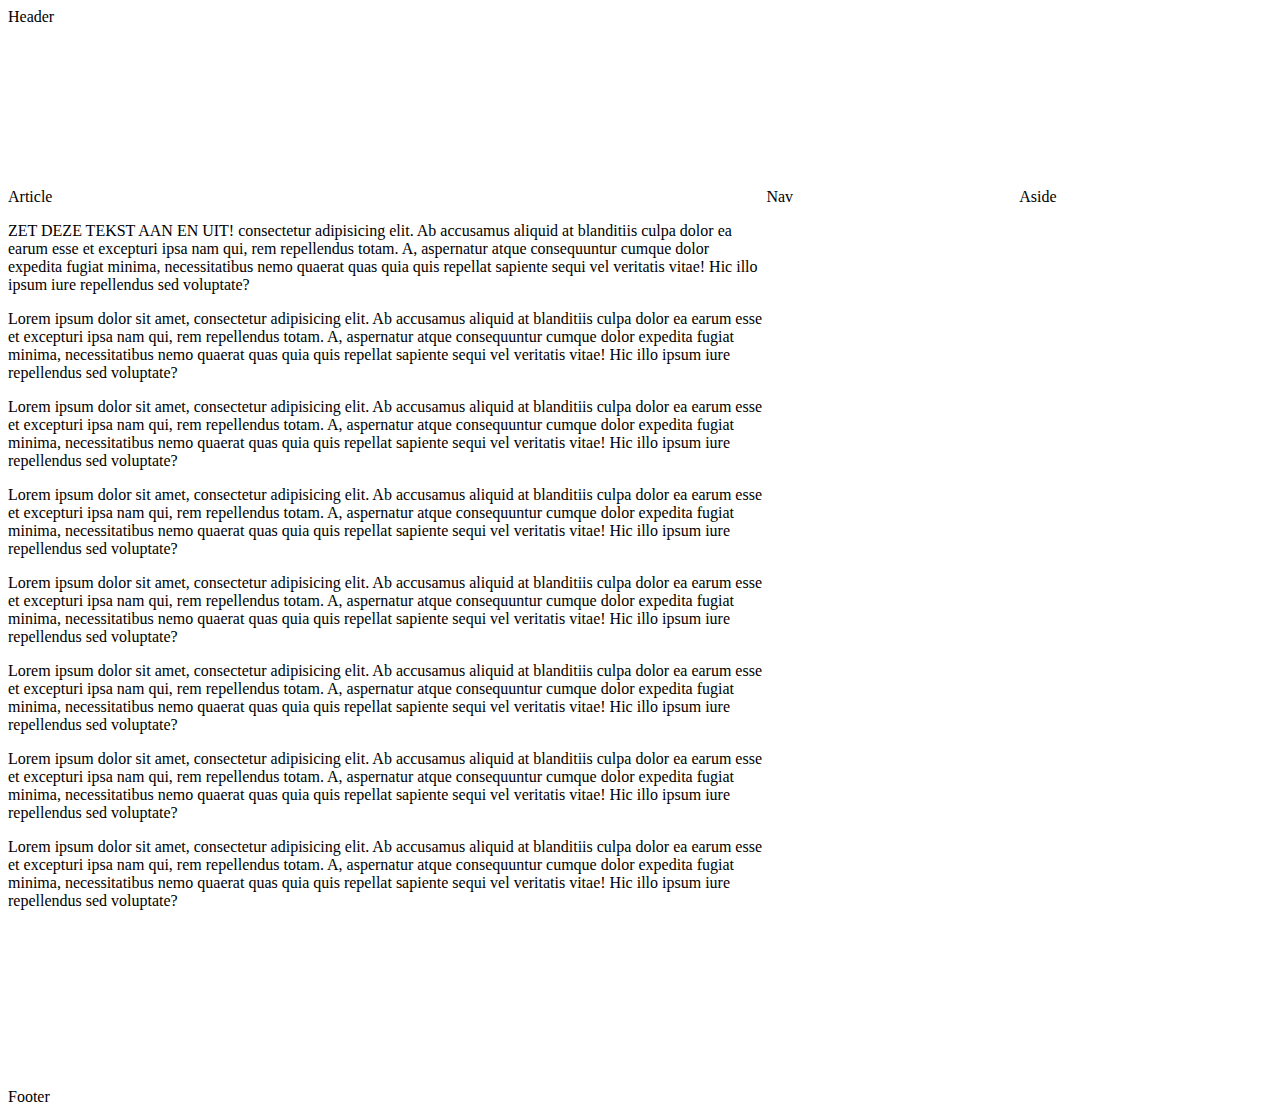
==== deel-2-flexbox-layout/opdracht-1/index.html @ dcecec0c "deel2 opdr 1" ====
<!DOCTYPE html>
<html lang="en">
<head>
    <meta charset="UTF-8">
    <link rel="stylesheet" href="../styles/global-styles.css">
    <link rel="stylesheet" href="styles/styles.css">
    <title>Flexbox-opdracht: layouts maken (1)</title>
</head>
<body>
<header>Header</header>
<main>
    <article>
        Article
        <p>ZET DEZE TEKST AAN EN UIT! consectetur adipisicing elit. Ab accusamus aliquid at blanditiis culpa dolor ea
            earum esse et excepturi ipsa nam qui, rem repellendus totam. A, aspernatur atque consequuntur cumque dolor
            expedita fugiat minima, necessitatibus nemo quaerat quas quia quis repellat sapiente sequi vel veritatis
            vitae! Hic illo ipsum iure repellendus sed voluptate?</p>
        <p>Lorem ipsum dolor sit amet, consectetur adipisicing elit. Ab accusamus aliquid at blanditiis culpa dolor ea
            earum esse et excepturi ipsa nam qui, rem repellendus totam. A, aspernatur atque consequuntur cumque dolor
            expedita fugiat minima, necessitatibus nemo quaerat quas quia quis repellat sapiente sequi vel veritatis
            vitae! Hic illo ipsum iure repellendus sed voluptate?</p>
        <p>Lorem ipsum dolor sit amet, consectetur adipisicing elit. Ab accusamus aliquid at blanditiis culpa dolor ea
            earum esse et excepturi ipsa nam qui, rem repellendus totam. A, aspernatur atque consequuntur cumque dolor
            expedita fugiat minima, necessitatibus nemo quaerat quas quia quis repellat sapiente sequi vel veritatis
            vitae! Hic illo ipsum iure repellendus sed voluptate?</p>
        <p>Lorem ipsum dolor sit amet, consectetur adipisicing elit. Ab accusamus aliquid at blanditiis culpa dolor ea
            earum esse et excepturi ipsa nam qui, rem repellendus totam. A, aspernatur atque consequuntur cumque dolor
            expedita fugiat minima, necessitatibus nemo quaerat quas quia quis repellat sapiente sequi vel veritatis
            vitae! Hic illo ipsum iure repellendus sed voluptate?</p>
        <p>Lorem ipsum dolor sit amet, consectetur adipisicing elit. Ab accusamus aliquid at blanditiis culpa dolor ea
            earum esse et excepturi ipsa nam qui, rem repellendus totam. A, aspernatur atque consequuntur cumque dolor
            expedita fugiat minima, necessitatibus nemo quaerat quas quia quis repellat sapiente sequi vel veritatis
            vitae! Hic illo ipsum iure repellendus sed voluptate?</p>
        <p>Lorem ipsum dolor sit amet, consectetur adipisicing elit. Ab accusamus aliquid at blanditiis culpa dolor ea
            earum esse et excepturi ipsa nam qui, rem repellendus totam. A, aspernatur atque consequuntur cumque dolor
            expedita fugiat minima, necessitatibus nemo quaerat quas quia quis repellat sapiente sequi vel veritatis
            vitae! Hic illo ipsum iure repellendus sed voluptate?</p>
        <p>Lorem ipsum dolor sit amet, consectetur adipisicing elit. Ab accusamus aliquid at blanditiis culpa dolor ea
            earum esse et excepturi ipsa nam qui, rem repellendus totam. A, aspernatur atque consequuntur cumque dolor
            expedita fugiat minima, necessitatibus nemo quaerat quas quia quis repellat sapiente sequi vel veritatis
            vitae! Hic illo ipsum iure repellendus sed voluptate?</p>
        <p>Lorem ipsum dolor sit amet, consectetur adipisicing elit. Ab accusamus aliquid at blanditiis culpa dolor ea
            earum esse et excepturi ipsa nam qui, rem repellendus totam. A, aspernatur atque consequuntur cumque dolor
            expedita fugiat minima, necessitatibus nemo quaerat quas quia quis repellat sapiente sequi vel veritatis
            vitae! Hic illo ipsum iure repellendus sed voluptate?</p>
    </article>
    <nav>Nav</nav>
    <aside>Aside</aside>
  </main>
<footer>Footer</footer>
</body>
</html>
---- deel-2-flexbox-layout/opdracht-1/styles/styles.css ----
/*Schrijf hier jouw CSS*/
/*OPDRACHT1*/

body{
    display: flex;
    flex-direction: column;


}

header{
    flex-basis: 20vh;

}

main{
    display: flex;
    flex-direction: row;
    flex-basis: 100vh;

}

article{
    flex-basis: 60vw;
    flex-shrink: 1;
    flex-grow: 1;
}

nav{
    flex-basis: 20vw;
}

aside{
    flex-basis: 20vw;
}

footer{
    flex-basis: 80px 10vh;
}
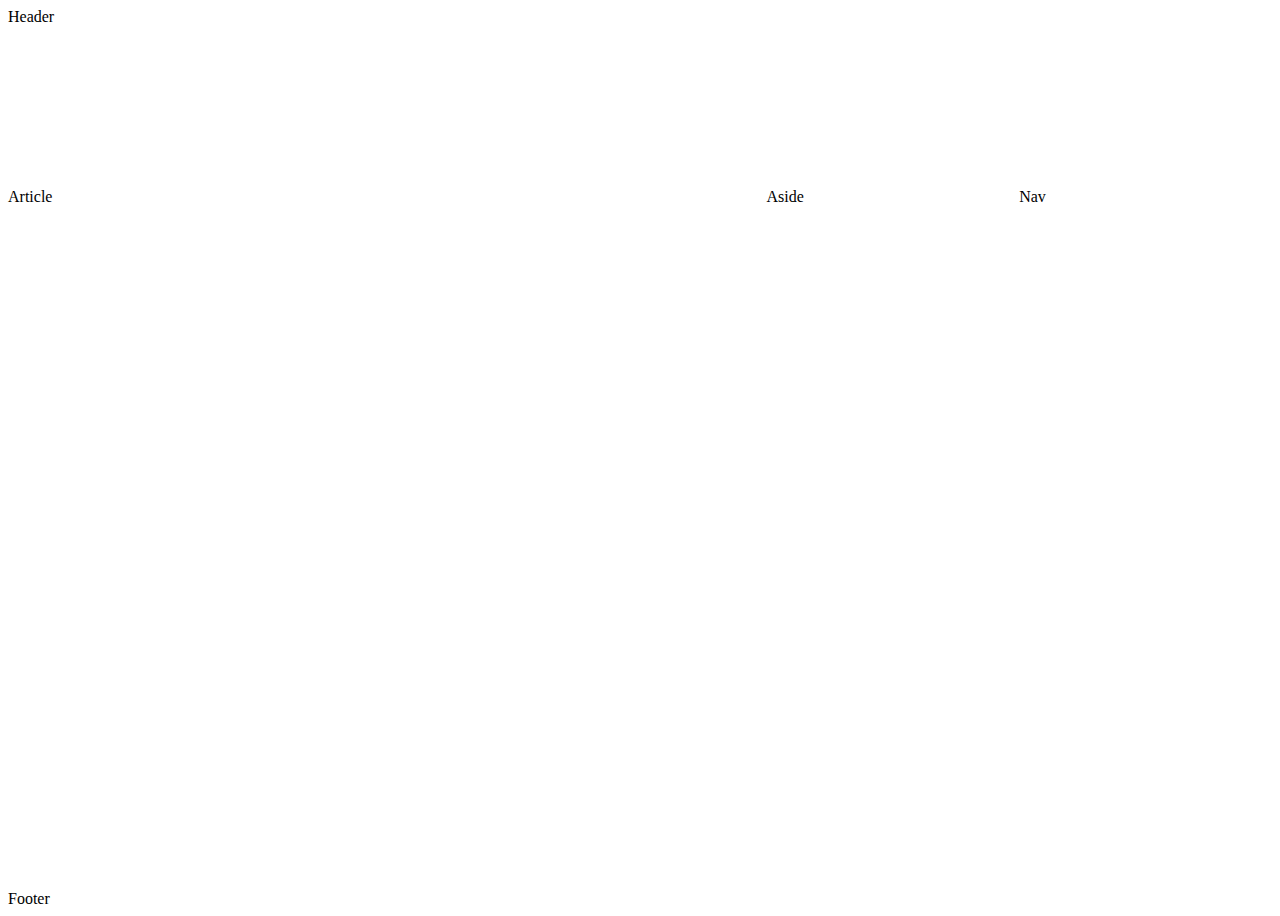
==== commit dd196524: "deel2 opdr1 body min height" ====
--- a/deel-2-flexbox-layout/opdracht-1/index.html
+++ b/deel-2-flexbox-layout/opdracht-1/index.html
@@ -11,38 +11,38 @@
 <main>
     <article>
         Article
-        <p>ZET DEZE TEKST AAN EN UIT! consectetur adipisicing elit. Ab accusamus aliquid at blanditiis culpa dolor ea
-            earum esse et excepturi ipsa nam qui, rem repellendus totam. A, aspernatur atque consequuntur cumque dolor
-            expedita fugiat minima, necessitatibus nemo quaerat quas quia quis repellat sapiente sequi vel veritatis
-            vitae! Hic illo ipsum iure repellendus sed voluptate?</p>
-        <p>Lorem ipsum dolor sit amet, consectetur adipisicing elit. Ab accusamus aliquid at blanditiis culpa dolor ea
-            earum esse et excepturi ipsa nam qui, rem repellendus totam. A, aspernatur atque consequuntur cumque dolor
-            expedita fugiat minima, necessitatibus nemo quaerat quas quia quis repellat sapiente sequi vel veritatis
-            vitae! Hic illo ipsum iure repellendus sed voluptate?</p>
-        <p>Lorem ipsum dolor sit amet, consectetur adipisicing elit. Ab accusamus aliquid at blanditiis culpa dolor ea
-            earum esse et excepturi ipsa nam qui, rem repellendus totam. A, aspernatur atque consequuntur cumque dolor
-            expedita fugiat minima, necessitatibus nemo quaerat quas quia quis repellat sapiente sequi vel veritatis
-            vitae! Hic illo ipsum iure repellendus sed voluptate?</p>
-        <p>Lorem ipsum dolor sit amet, consectetur adipisicing elit. Ab accusamus aliquid at blanditiis culpa dolor ea
-            earum esse et excepturi ipsa nam qui, rem repellendus totam. A, aspernatur atque consequuntur cumque dolor
-            expedita fugiat minima, necessitatibus nemo quaerat quas quia quis repellat sapiente sequi vel veritatis
-            vitae! Hic illo ipsum iure repellendus sed voluptate?</p>
-        <p>Lorem ipsum dolor sit amet, consectetur adipisicing elit. Ab accusamus aliquid at blanditiis culpa dolor ea
-            earum esse et excepturi ipsa nam qui, rem repellendus totam. A, aspernatur atque consequuntur cumque dolor
-            expedita fugiat minima, necessitatibus nemo quaerat quas quia quis repellat sapiente sequi vel veritatis
-            vitae! Hic illo ipsum iure repellendus sed voluptate?</p>
-        <p>Lorem ipsum dolor sit amet, consectetur adipisicing elit. Ab accusamus aliquid at blanditiis culpa dolor ea
-            earum esse et excepturi ipsa nam qui, rem repellendus totam. A, aspernatur atque consequuntur cumque dolor
-            expedita fugiat minima, necessitatibus nemo quaerat quas quia quis repellat sapiente sequi vel veritatis
-            vitae! Hic illo ipsum iure repellendus sed voluptate?</p>
-        <p>Lorem ipsum dolor sit amet, consectetur adipisicing elit. Ab accusamus aliquid at blanditiis culpa dolor ea
-            earum esse et excepturi ipsa nam qui, rem repellendus totam. A, aspernatur atque consequuntur cumque dolor
-            expedita fugiat minima, necessitatibus nemo quaerat quas quia quis repellat sapiente sequi vel veritatis
-            vitae! Hic illo ipsum iure repellendus sed voluptate?</p>
-        <p>Lorem ipsum dolor sit amet, consectetur adipisicing elit. Ab accusamus aliquid at blanditiis culpa dolor ea
-            earum esse et excepturi ipsa nam qui, rem repellendus totam. A, aspernatur atque consequuntur cumque dolor
-            expedita fugiat minima, necessitatibus nemo quaerat quas quia quis repellat sapiente sequi vel veritatis
-            vitae! Hic illo ipsum iure repellendus sed voluptate?</p>
+<!--        <p>ZET DEZE TEKST AAN EN UIT! consectetur adipisicing elit. Ab accusamus aliquid at blanditiis culpa dolor ea-->
+<!--            earum esse et excepturi ipsa nam qui, rem repellendus totam. A, aspernatur atque consequuntur cumque dolor-->
+<!--            expedita fugiat minima, necessitatibus nemo quaerat quas quia quis repellat sapiente sequi vel veritatis-->
+<!--            vitae! Hic illo ipsum iure repellendus sed voluptate?</p>-->
+<!--        <p>Lorem ipsum dolor sit amet, consectetur adipisicing elit. Ab accusamus aliquid at blanditiis culpa dolor ea-->
+<!--            earum esse et excepturi ipsa nam qui, rem repellendus totam. A, aspernatur atque consequuntur cumque dolor-->
+<!--            expedita fugiat minima, necessitatibus nemo quaerat quas quia quis repellat sapiente sequi vel veritatis-->
+<!--            vitae! Hic illo ipsum iure repellendus sed voluptate?</p>-->
+<!--        <p>Lorem ipsum dolor sit amet, consectetur adipisicing elit. Ab accusamus aliquid at blanditiis culpa dolor ea-->
+<!--            earum esse et excepturi ipsa nam qui, rem repellendus totam. A, aspernatur atque consequuntur cumque dolor-->
+<!--            expedita fugiat minima, necessitatibus nemo quaerat quas quia quis repellat sapiente sequi vel veritatis-->
+<!--            vitae! Hic illo ipsum iure repellendus sed voluptate?</p>-->
+<!--        <p>Lorem ipsum dolor sit amet, consectetur adipisicing elit. Ab accusamus aliquid at blanditiis culpa dolor ea-->
+<!--            earum esse et excepturi ipsa nam qui, rem repellendus totam. A, aspernatur atque consequuntur cumque dolor-->
+<!--            expedita fugiat minima, necessitatibus nemo quaerat quas quia quis repellat sapiente sequi vel veritatis-->
+<!--            vitae! Hic illo ipsum iure repellendus sed voluptate?</p>-->
+<!--        <p>Lorem ipsum dolor sit amet, consectetur adipisicing elit. Ab accusamus aliquid at blanditiis culpa dolor ea-->
+<!--            earum esse et excepturi ipsa nam qui, rem repellendus totam. A, aspernatur atque consequuntur cumque dolor-->
+<!--            expedita fugiat minima, necessitatibus nemo quaerat quas quia quis repellat sapiente sequi vel veritatis-->
+<!--            vitae! Hic illo ipsum iure repellendus sed voluptate?</p>-->
+<!--        <p>Lorem ipsum dolor sit amet, consectetur adipisicing elit. Ab accusamus aliquid at blanditiis culpa dolor ea-->
+<!--            earum esse et excepturi ipsa nam qui, rem repellendus totam. A, aspernatur atque consequuntur cumque dolor-->
+<!--            expedita fugiat minima, necessitatibus nemo quaerat quas quia quis repellat sapiente sequi vel veritatis-->
+<!--            vitae! Hic illo ipsum iure repellendus sed voluptate?</p>-->
+<!--        <p>Lorem ipsum dolor sit amet, consectetur adipisicing elit. Ab accusamus aliquid at blanditiis culpa dolor ea-->
+<!--            earum esse et excepturi ipsa nam qui, rem repellendus totam. A, aspernatur atque consequuntur cumque dolor-->
+<!--            expedita fugiat minima, necessitatibus nemo quaerat quas quia quis repellat sapiente sequi vel veritatis-->
+<!--            vitae! Hic illo ipsum iure repellendus sed voluptate?</p>-->
+<!--        <p>Lorem ipsum dolor sit amet, consectetur adipisicing elit. Ab accusamus aliquid at blanditiis culpa dolor ea-->
+<!--            earum esse et excepturi ipsa nam qui, rem repellendus totam. A, aspernatur atque consequuntur cumque dolor-->
+<!--            expedita fugiat minima, necessitatibus nemo quaerat quas quia quis repellat sapiente sequi vel veritatis-->
+<!--            vitae! Hic illo ipsum iure repellendus sed voluptate?</p>-->
     </article>
     <nav>Nav</nav>
     <aside>Aside</aside>
--- a/deel-2-flexbox-layout/opdracht-1/styles/styles.css
+++ b/deel-2-flexbox-layout/opdracht-1/styles/styles.css
@@ -4,6 +4,7 @@
 body{
     display: flex;
     flex-direction: column;
+    min-height: 100vh;
 
 
 }
@@ -16,22 +17,24 @@
 main{
     display: flex;
     flex-direction: row;
-    flex-basis: 100vh;
+    flex-grow:1;
 
 }
 
 article{
     flex-basis: 60vw;
-    flex-shrink: 1;
     flex-grow: 1;
+    order: 1;
 }
 
 nav{
     flex-basis: 20vw;
+    order: 3;
 }
 
 aside{
     flex-basis: 20vw;
+    order: 2;
 }
 
 footer{
